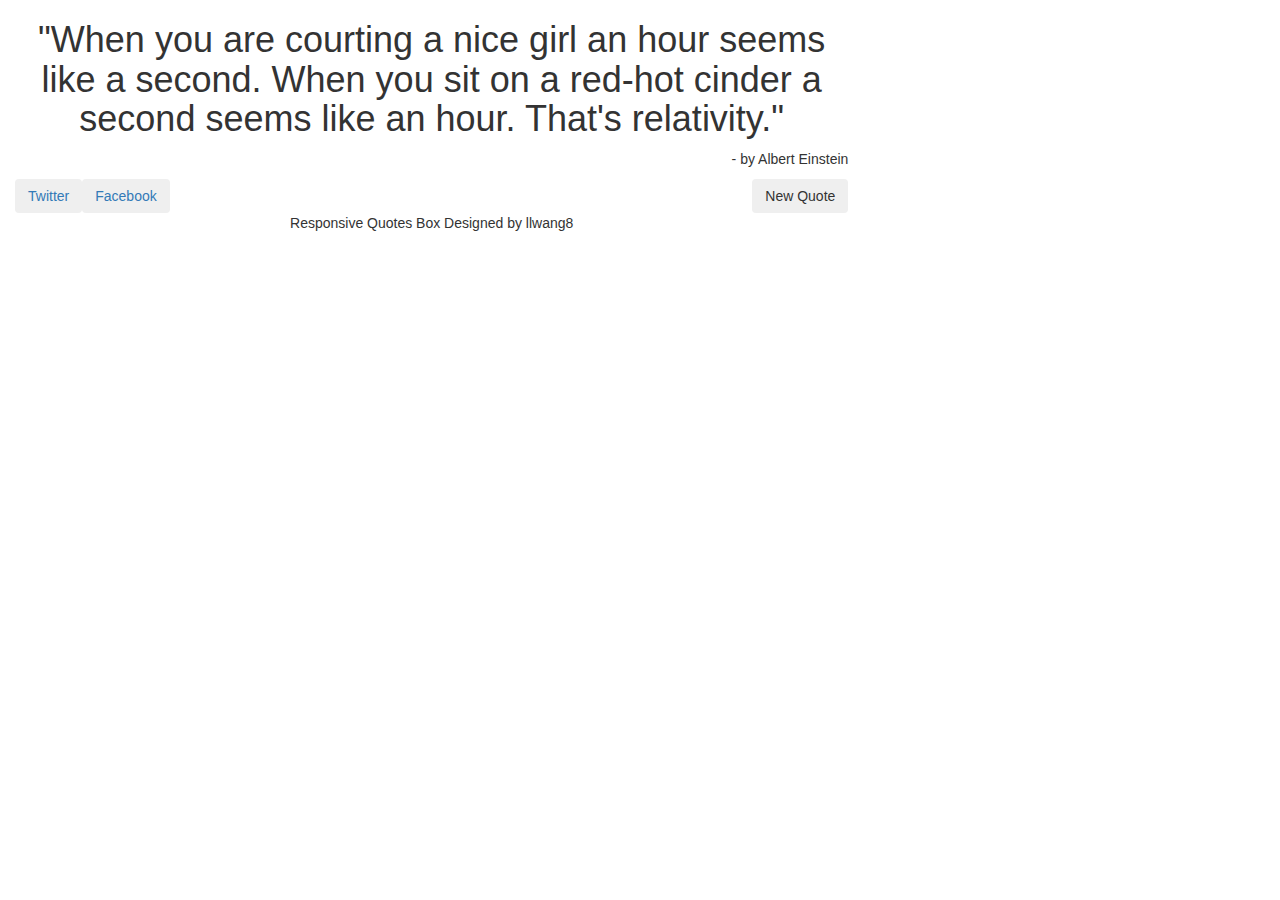
==== index.html @ 8b8f3fda "initial commit" ====
<!DOCTYPE html>

<head>
	<meta charset="utf-8">
	<meta name="viewport" content="width=device-width, initial-scale=1">

	<title>Random Quote Machine</title>
	
	<link rel="stylesheet" href="http://maxcdn.bootstrapcdn.com/bootstrap/3.3.6/css/bootstrap.min.css">
  <link ref="stylesheet" href="css/style.css">
  <script src="https://ajax.googleapis.com/ajax/libs/jquery/1.12.0/jquery.min.js"></script>
  <script src="http://maxcdn.bootstrapcdn.com/bootstrap/3.3.6/js/bootstrap.min.js"></script>
	<script src="javascript/jQuery.js"></script>

</head>

<body class="bg-color text-center">

  <div class="container-fluid">
    <div class="col-sm-8 bg-grey">
      <div class="row">
        <h1 id="quote" class="font-special">"When you are courting a nice girl an hour seems like a second. When you sit on a red-hot cinder a second seems like an hour. That's relativity."</h1>
        <p id="author" class="font-special pull-right">- by Albert Einstein</p>
      </div>
      <div class="row">
        <a target="_blank" href="https://twitter.com/share">
          <button type="button" class="btn bg-color font-light pull-left divider">Twitter</button </a>
          <span class="">&nbsp;</span>
          <a href="https://www.facebook.com/mypage" target="_blank" title="Facebook">
            <button type="button" class="btn bg-color font-light pull-left">Facebook</button>
          </a>
          <button id="newquote" type="button" class="btn bg-color font-light pull-right">New Quote</button>
          <p></p>
      </div>
    </div>

    <div class="col-sm-8">
      <div class="row">
        <p class="font-light">Responsive Quotes Box Designed by llwang8</div>
    </div>
  </div>

  </div>

 <script>
   !function(d,s,id){
   var js,fjs=d.getElementsByTagName(s)[0],p=/^http:/.test(d.location)?'http':'https';if(!d.getElementById(id)){js=d.createElement(s);js.id=id;js.src=p+'://platform.twitter.com/widgets.js';fjs.parentNode.insertBefore(js,fjs);}}(document, 'script', 'twitter-wjs');
  </script>

</body>

</html>
---- css/style.css ----
html,
body {
  background-color:#ffffff;
}

.bg-grey {
  background-color: #f6f6f6;
  padding: 33px;
}

.bg-color {
  background-color: #f4511e;
}

.font-special {
  color: #f4511e;
}

.font-light {
  color: #f6f6f6;
}

.container-fluid {
   padding: 60px 50px;
}

.divider{
   padding: 6px;
   margin-right: 3px; 
}
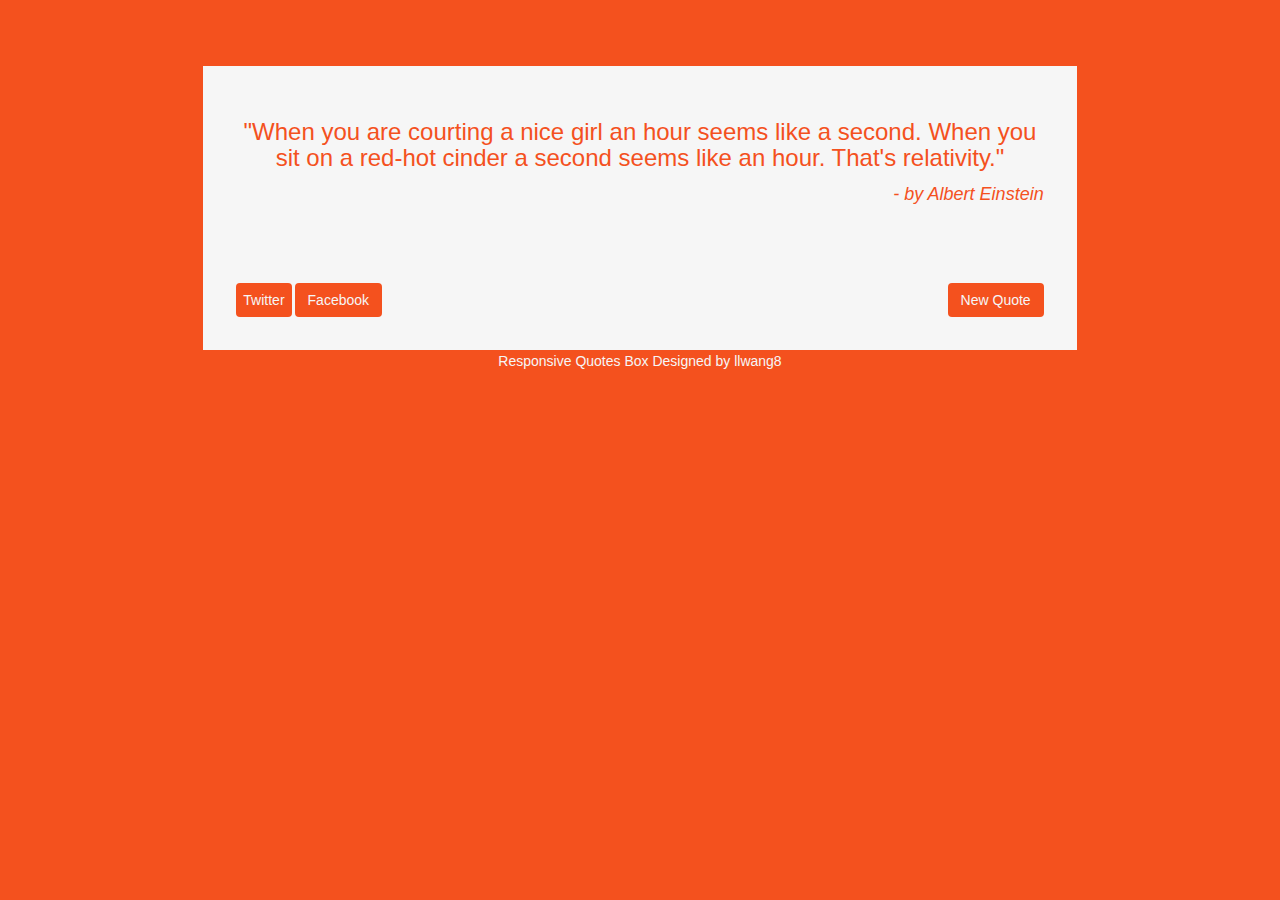
==== commit 516949ee: "change index file name" ====
--- a/index.html
+++ b/index.html
@@ -5,48 +5,73 @@
 	<meta name="viewport" content="width=device-width, initial-scale=1">
 
 	<title>Random Quote Machine</title>
-	
-	<link rel="stylesheet" href="http://maxcdn.bootstrapcdn.com/bootstrap/3.3.6/css/bootstrap.min.css">
-  <link ref="stylesheet" href="css/style.css">
+
+  <!-- Latest compiled and minified CSS -->
+  <link rel="stylesheet" href="http://maxcdn.bootstrapcdn.com/bootstrap/3.3.6/css/bootstrap.min.css">
+
+
+  <link href="http://fonts.googleapis.com/css?family=Lato" rel="stylesheet" type="text/css">
+  <link href="http://fonts.googleapis.com/css?family=Montserrat" rel="stylesheet" type="text/css">
+
+  <!-- jQuery library -->
   <script src="https://ajax.googleapis.com/ajax/libs/jquery/1.12.0/jquery.min.js"></script>
+
+  <!-- Latest compiled JavaScript -->
   <script src="http://maxcdn.bootstrapcdn.com/bootstrap/3.3.6/js/bootstrap.min.js"></script>
-	<script src="javascript/jQuery.js"></script>
+
+  <link rel="stylesheet" href="css/style.css">
+  <script src="javascript/jQuery.js"></script>
 
 </head>
 
-<body class="bg-color text-center">
+<body class="bg-color">
 
-  <div class="container-fluid">
-    <div class="col-sm-8 bg-grey">
-      <div class="row">
-        <h1 id="quote" class="font-special">"When you are courting a nice girl an hour seems like a second. When you sit on a red-hot cinder a second seems like an hour. That's relativity."</h1>
-        <p id="author" class="font-special pull-right">- by Albert Einstein</p>
-      </div>
-      <div class="row">
-        <a target="_blank" href="https://twitter.com/share">
-          <button type="button" class="btn bg-color font-light pull-left divider">Twitter</button </a>
-          <span class="">&nbsp;</span>
-          <a href="https://www.facebook.com/mypage" target="_blank" title="Facebook">
+  <div class="container-fluid text-center ">
+    <div class="row">
+      <div class="col-md-2 col-sm-3 col-xs-2"></div>
+      <div class="col-md-8 col-sm-6 col-xs-8">
+        <div class="row bg-grey">
+         <h1 id="quote" class="font-quote">"When you are courting a nice girl an hour seems like a second. When you sit on a red-hot cinder a second seems like an hour. That's relativity."</h1>
+          <p id="author" class="font-special pull-right">- by Albert Einstein</p>
+        </div>
+        <div class="row bg-grey hidden-xs">
+          <a target="_blank" href="https://twitter.com/share">
+            <button type="button" class="btn bg-color font-light pull-left divider">Twitter</button>
+          </a>
+            <span class="">&nbsp;</span>
+            <a href="https://www.facebook.com/mypage" target="_blank" title="Facebook">
             <button type="button" class="btn bg-color font-light pull-left">Facebook</button>
           </a>
           <button id="newquote" type="button" class="btn bg-color font-light pull-right">New Quote</button>
-          <p></p>
+        </div>
+        <div class="row bg-grey hidden-sm hidden-md hidden-lg">
+          <p>
+            <a target="_blank" href="https://twitter.com/share">
+              <button type="button" class="btn bg-color font-light ">Twitter</button>
+            </a>
+            <span class="">&nbsp;</span>
+          </p>
+          <p>
+              <a href="https://www.facebook.com/mypage" target="_blank" title="Facebook">
+              <button type="button" class="btn bg-color font-light">Facebook</button>
+              </a>
+          </p>
+          <p>
+            <button id="newquote" type="button" class="btn bg-color font-light">New Quote</button>
+          </p>
+        </div>
+      <div class="col-md-2 col-sm-3 col-xs-2"></div>
+    </div>
+
+    <div class="row ">
+      <div class="col-md-12 col-sm-12 col-xs-12 bg-color font-light">
+        Responsive Quotes Box Designed by llwang8
       </div>
     </div>
 
-    <div class="col-sm-8">
-      <div class="row">
-        <p class="font-light">Responsive Quotes Box Designed by llwang8</div>
-    </div>
   </div>
-
-  </div>
-
- <script>
-   !function(d,s,id){
-   var js,fjs=d.getElementsByTagName(s)[0],p=/^http:/.test(d.location)?'http':'https';if(!d.getElementById(id)){js=d.createElement(s);js.id=id;js.src=p+'://platform.twitter.com/widgets.js';fjs.parentNode.insertBefore(js,fjs);}}(document, 'script', 'twitter-wjs');
-  </script>
 
 </body>
 
+
 </html>
--- a/css/style.css
+++ b/css/style.css
@@ -1,20 +1,39 @@
 
-html,
-body {
-  background-color:#ffffff;
+html, body
+{
+    width: 100%;
+    height: 100%;
+}
+body
+{
+    …
+    width: 100%;
+    height: 100%;
+    background-attachment: fixed;
+
 }
 
 .bg-grey {
   background-color: #f6f6f6;
   padding: 33px;
 }
+.row-pad {
+padding: 33px;
+}
 
 .bg-color {
   background-color: #f4511e;
 }
 
+.font-quote {
+  color: #f4511e;
+  font-size: 24px;
+
+}
 .font-special {
   color: #f4511e;
+  font-size: 18px;
+  font-style: italic;
 }
 
 .font-light {
@@ -22,10 +41,10 @@
 }
 
 .container-fluid {
-   padding: 60px 50px;
+   padding: 66px 0px;
 }
 
 .divider{
    padding: 6px;
-   margin-right: 3px; 
+   margin-right: 3px;
 }
